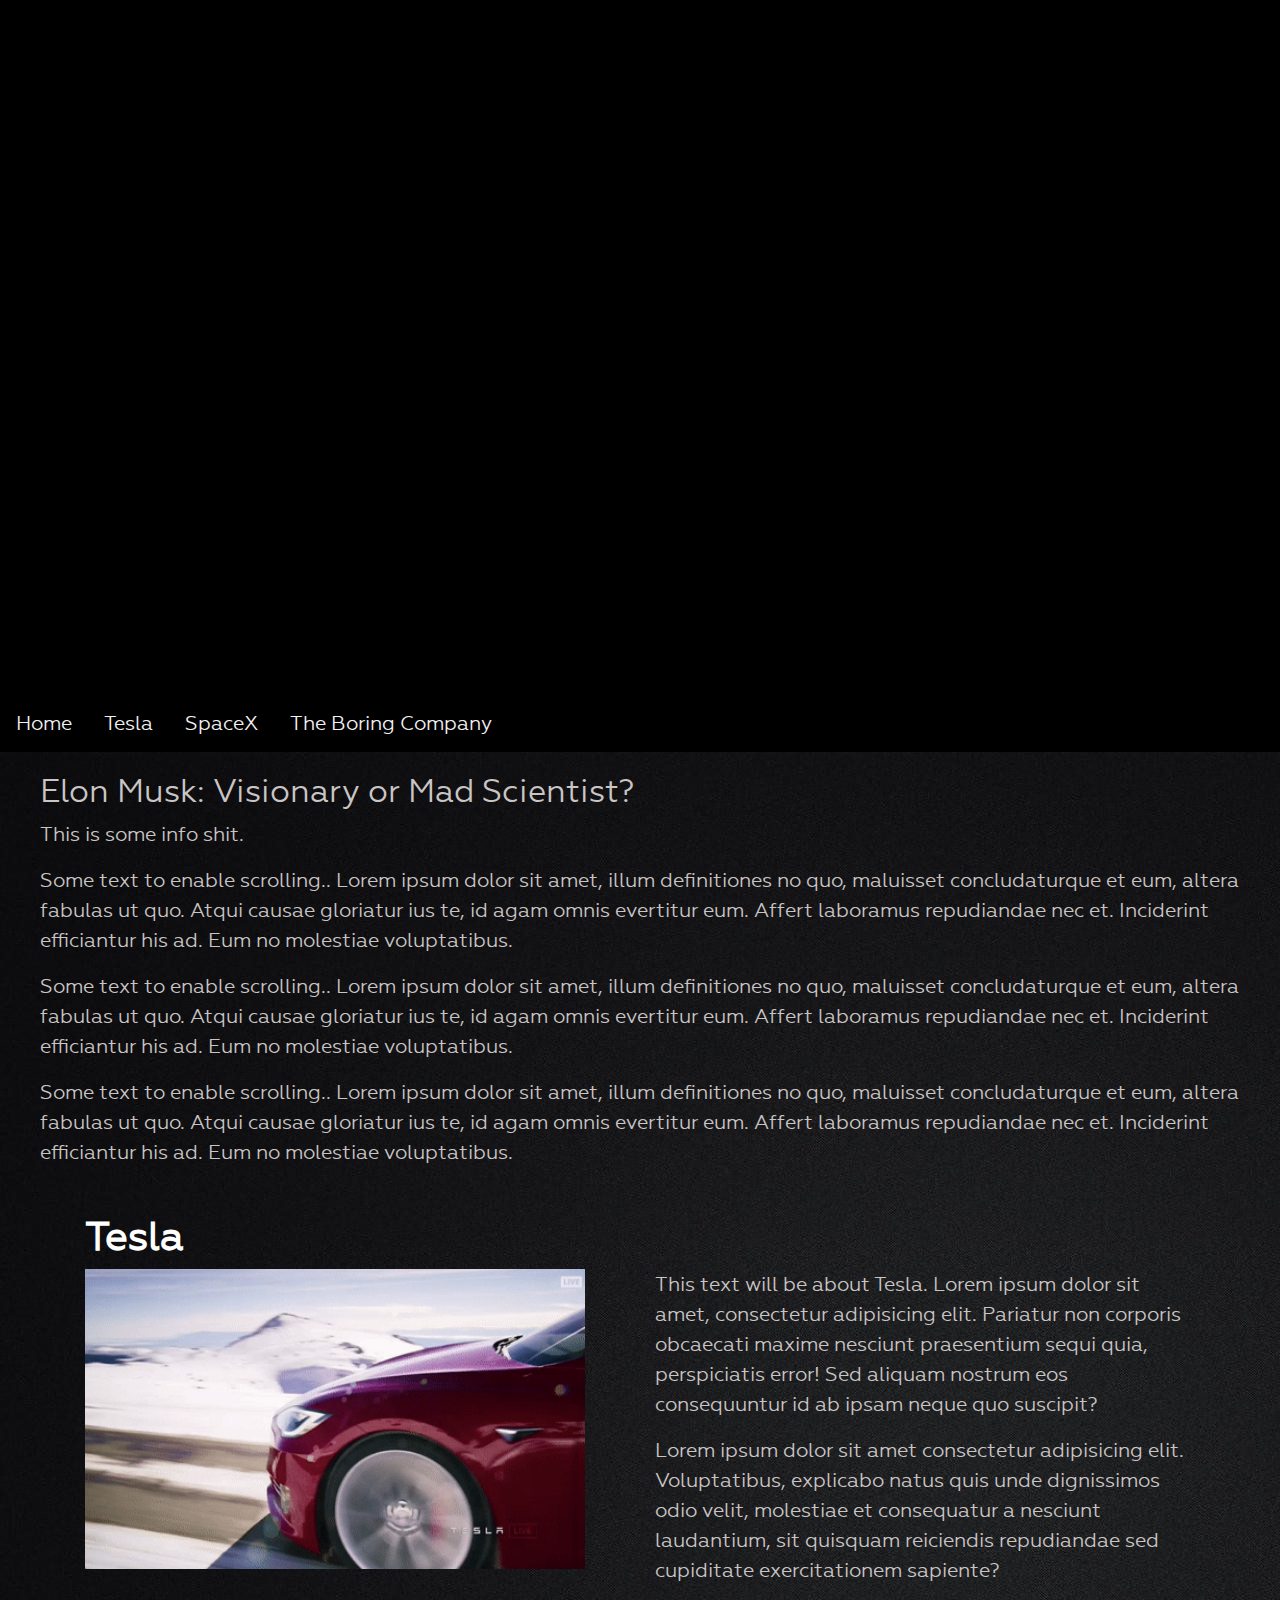
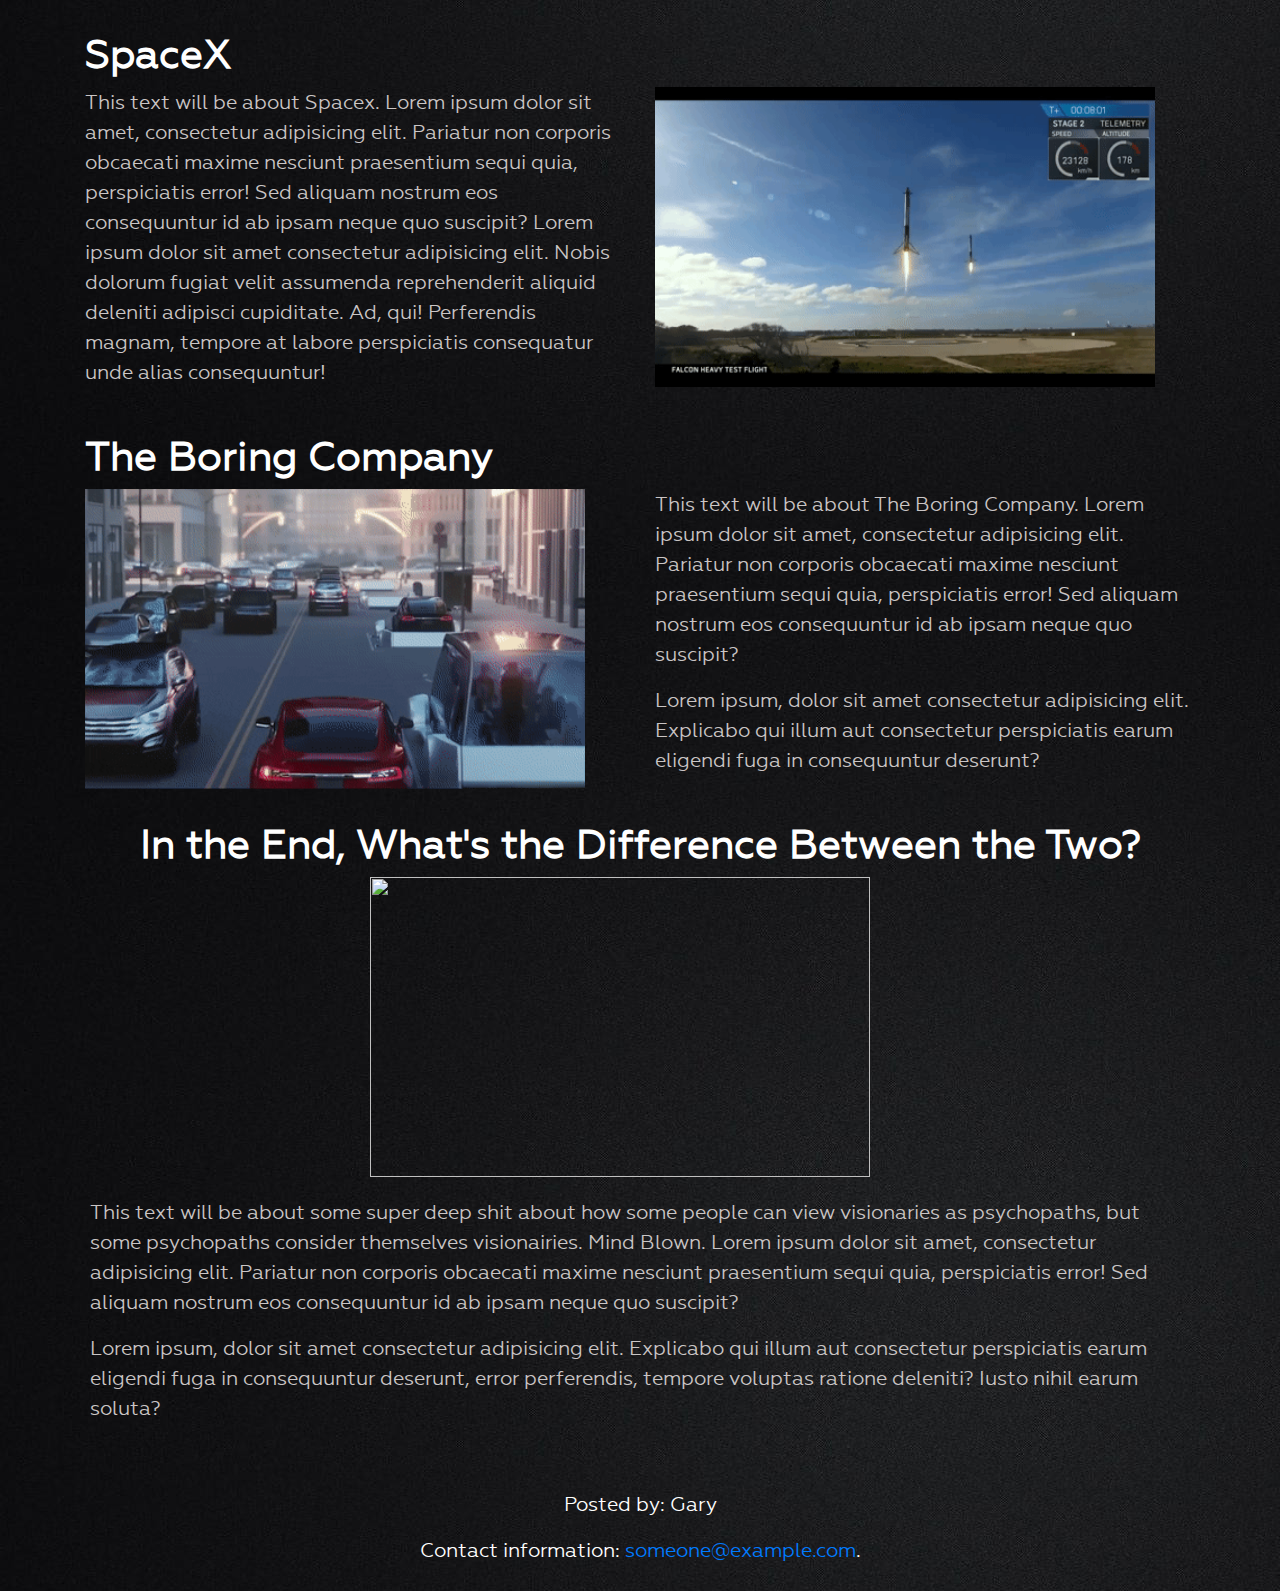
==== index.html @ 4729de95 "Updated files" ====
<!DOCTYPE html>
<html>

<head>
  <meta name="viewport" content="width=device-width, initial-scale=1">
  <link rel="stylesheet" href="https://maxcdn.bootstrapcdn.com/bootstrap/4.0.0/css/bootstrap.min.css">
  <link rel="stylesheet" type="text/css" href="assets/style.css" />


</head>

<body>

  <div class="header">
    <!-- <video controls="controls" width="640" height="480" name="Video Name" src="thomas.mp4"></video>-->
    <div class="videoWrapper">
      <iframe width="560" height="315" src="https://www.youtube.com/embed/u5V_VzRrSBI?autoplay=1&loop=1&playlist=GRonxog5mbw" allow="autoplay"
        frameborder="0" allowfullscreen></iframe>
    </div>

  </div>


  <div id="navbar">
    <a href="#home">Home</a>
    <a href="#tesla">Tesla</a>
    <a href="#spacex">SpaceX</a>
    <a href="#boring">The Boring Company</a>
  </div>

  <div class="content" style="padding: 20px 40px 10px 40px">
    <h2>Elon Musk: Visionary or Mad Scientist?</h2>
    <a class="anchor" name="home"></a>
    <p>This is some info shit.</p>
    <p>Some text to enable scrolling.. Lorem ipsum dolor sit amet, illum definitiones no quo, maluisset concludaturque
      et eum, altera fabulas ut quo. Atqui causae gloriatur ius te, id agam omnis evertitur eum. Affert laboramus
      repudiandae nec et. Inciderint efficiantur his ad. Eum no molestiae voluptatibus.</p>
    <p>Some text to enable scrolling.. Lorem ipsum dolor sit amet, illum definitiones no quo, maluisset concludaturque
      et eum, altera fabulas ut quo. Atqui causae gloriatur ius te, id agam omnis evertitur eum. Affert laboramus
      repudiandae nec et. Inciderint efficiantur his ad. Eum no molestiae voluptatibus.</p>
    <p>Some text to enable scrolling.. Lorem ipsum dolor sit amet, illum definitiones no quo, maluisset concludaturque
      et eum, altera fabulas ut quo. Atqui causae gloriatur ius te, id agam omnis evertitur eum. Affert laboramus
      repudiandae nec et. Inciderint efficiantur his ad. Eum no molestiae voluptatibus.</p>
    <!-- <a name="tesla"></a> -->

    <br>
    <div class="container">
      <a class="anchor" name="tesla"></a>
      <h1 style="color:white">Tesla</h1>

      <div class="row">
        <div class="col-md-6">
          <img src="assets/images/tesla.gif" alt="" height="300px" width="500px">
        </div>
        <div class="col-md-6" float="right">
          <p>This text will be about Tesla. Lorem ipsum dolor sit amet, consectetur adipisicing elit. Pariatur non
            corporis obcaecati maxime nesciunt praesentium sequi quia, perspiciatis error! Sed aliquam nostrum eos
            consequuntur id ab ipsam neque quo suscipit?</p>
          <p>Lorem ipsum dolor sit amet consectetur adipisicing elit. Voluptatibus, explicabo natus quis unde
            dignissimos odio velit, molestiae et consequatur a nesciunt laudantium, sit quisquam reiciendis repudiandae
            sed cupiditate exercitationem sapiente?</p>
        </div>

      </div>
      <div class="row" style="width: 10px"></div>

    </div>


    <br>

    <div class="container">
      <a class="anchor" name="spacex"></a>
      <h1 style="color:white">SpaceX</h1>

      <div class="row">
        <div class="col-md-6" float="right">
          <p>This text will be about Spacex. Lorem ipsum dolor sit amet, consectetur adipisicing elit. Pariatur non
            corporis obcaecati maxime nesciunt praesentium sequi quia, perspiciatis error! Sed aliquam nostrum eos
            consequuntur id ab ipsam neque quo suscipit?
            Lorem ipsum dolor sit amet consectetur adipisicing elit. Nobis dolorum fugiat velit assumenda reprehenderit
            aliquid deleniti adipisci cupiditate. Ad, qui! Perferendis magnam, tempore at labore perspiciatis
            consequatur unde alias consequuntur!

          </p>
        </div>
        <div class="col-md-6">
          <img src="assets/images/rocketLanding.gif" alt="" height="300px" width="500px">
        </div>

      </div>

    </div>

    <br>
    <div class="container">
      <a class="anchor" name="boring"></a>
      <h1 style="color:white">The Boring Company</h1>

      <div class="row">
        <div class="col-md-6">
          <img src="assets/images/boringCo.gif" alt="" height="300px" width="500px">
        </div>
        <div class="col-md-6">
          <p>This text will be about The Boring Company. Lorem ipsum dolor sit amet, consectetur adipisicing elit.
            Pariatur non corporis obcaecati maxime nesciunt praesentium sequi quia, perspiciatis error! Sed aliquam
            nostrum eos consequuntur id ab ipsam neque quo suscipit?</p>
          <p>Lorem ipsum, dolor sit amet consectetur adipisicing elit. Explicabo qui illum aut consectetur perspiciatis
            earum eligendi fuga in consequuntur deserunt?</p>
        </div>

      </div>

      <br>

    </div>

    <div class="container">
      <a class="anchor" name="summary"></a>
      <h1 style="color:white; text-align: center">In the End, What's the Difference Between the Two?</h1>

      <div class="row">
        <div class="col-md-3"></div>
        <div class="col-md-6">
          <img src="assets/images/elon.gif" alt="" height="300px" width="500px">
        </div>
        <div class="col-md-3"></div>
    
        <div class="row" style="padding:20px">
          <div class="col-md-12">
            <p>This text will be about some super deep shit about how some people can view visionaries as psychopaths, but some psychopaths consider themselves visionairies.  Mind Blown. Lorem ipsum dolor sit amet, consectetur adipisicing elit.
              Pariatur non corporis obcaecati maxime nesciunt praesentium sequi quia, perspiciatis error! Sed aliquam
              nostrum eos consequuntur id ab ipsam neque quo suscipit?</p>
            <p>Lorem ipsum, dolor sit amet consectetur adipisicing elit. Explicabo qui illum aut consectetur
              perspiciatis earum eligendi fuga in consequuntur deserunt, error perferendis, tempore voluptas ratione
              deleniti? Iusto nihil earum soluta?</p>
          </div>
        </div>

      </div>


    </div>




    <br>
  

    <footer>
      <p>Posted by: Gary</p>
      <p>Contact information: <a href="mailto:someone@example.com">someone@example.com</a>.</p>
    </footer>

  </div>

  <script src="elon.js"></script>

</body>

</html>
---- assets/style.css ----
body {
    margin: 0;
    font-size: 20px;
    font-family: "geometriaregular";
  }

  @font-face {
    font-family: 'geometriaregular';
    src: url('fonts/geometria-webfont.woff2') format('woff2'),
         url('fonts/geometria-webfont.woff') format('woff');
    font-weight: normal;
    font-style: normal;
 
  }
  
  h1{
    font-weight: bolder
  }
  .header {
    background-color: #000000;
    text-align: center;
  }

  .videoWrapper {
    position: relative;
    padding-bottom: 54.25%; /* 16:9 */
    height: 0;
  }
  .videoWrapper iframe {
    position: absolute;
    top: 0;
    left: 0;
    width: 100%;
    height: 100%;
  }
  
  #navbar {
    overflow: hidden;
    background-color: black;
    z-index: 1;
  }
  
  #navbar a {
    float: left;
    display: block;
    color: #f2f2f2;
    text-align: center;
    padding: 14px 16px;
    text-decoration: none;
    font-size: 20px;
    font-family: "geometriaregular";
  
  }
  
  #navbar a:hover {
    background-color: #ddd;
    color: black;
  }
  
  #navbar a.active {
    background-color: rgb(156, 158, 165);
    color: white;
  }
  
  .content {
    padding: 16px;
    background-image: url("images/abBlackBack.png");
    color: rgb(202, 197, 197);
    font-family: "geometriaregular";
    
  }
  
  .sticky {
    position: fixed;
    top: 0;
    width: 100%;
  }
  
  .sticky + .content {
    padding-top: 60px;
  }

  a.anchor {
    display: block;
    position: relative;
    top: -70px;
    visibility: hidden;
}

footer {
 
  text-align: center;
  color: white;
}

  /*  <link rel = "stylesheet" type = "text/css" href = "style.css" /> */
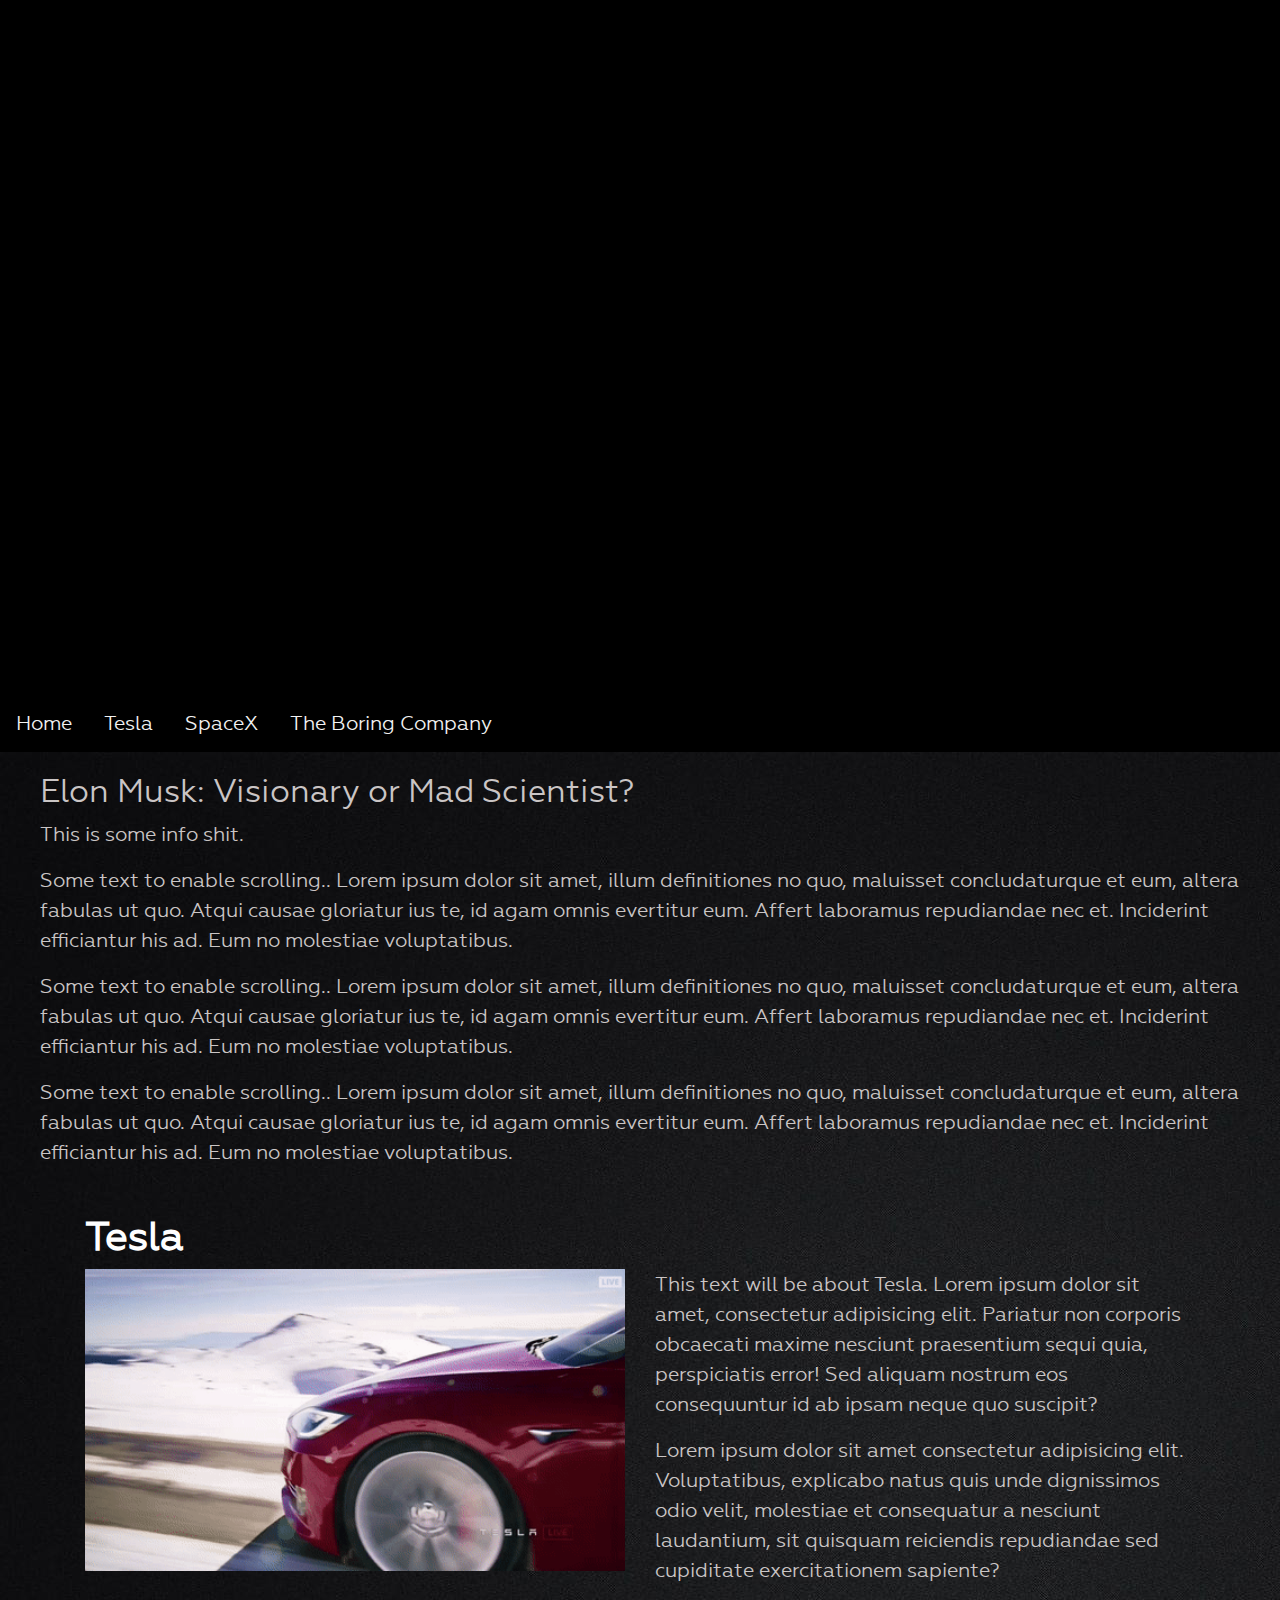
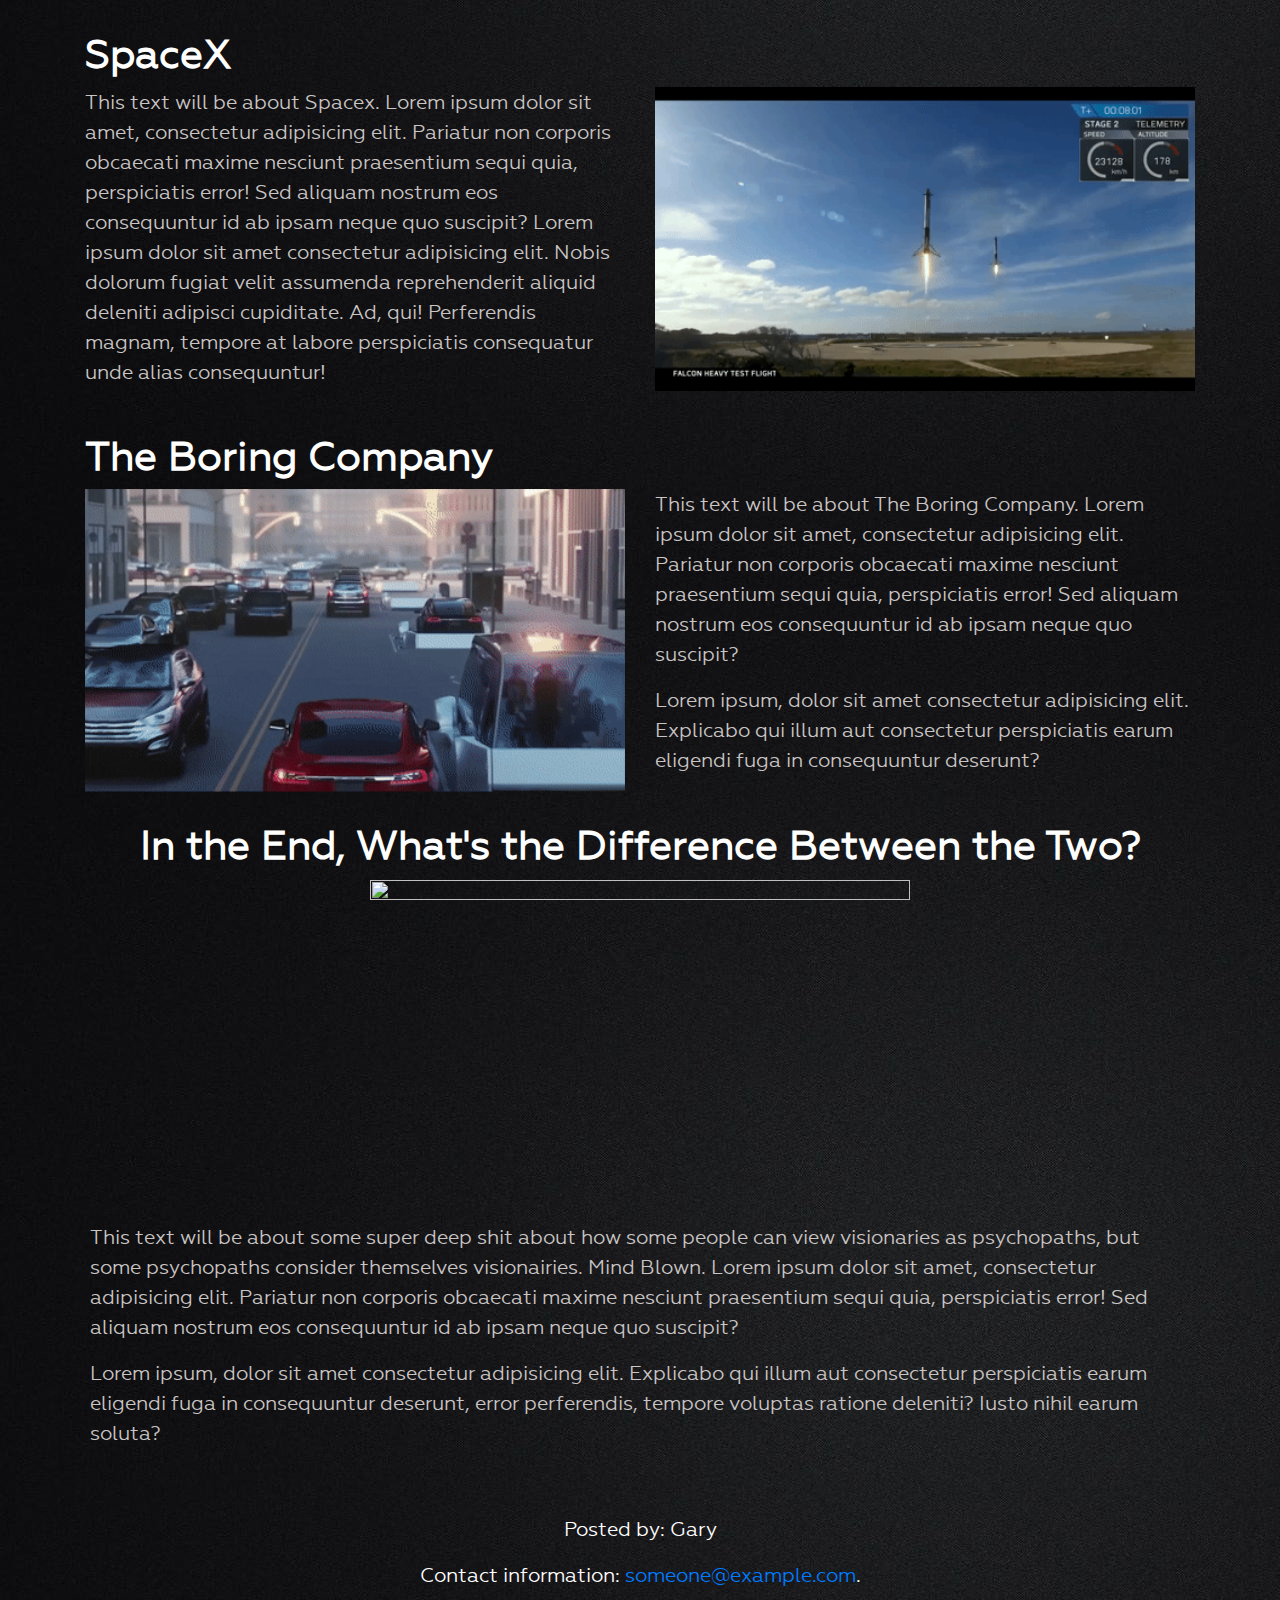
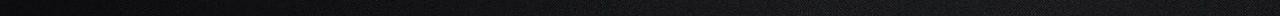
==== commit d3712d95: "added image resize feature" ====
--- a/index.html
+++ b/index.html
@@ -2,160 +2,183 @@
 <html>
 
 <head>
-  <meta name="viewport" content="width=device-width, initial-scale=1">
-  <link rel="stylesheet" href="https://maxcdn.bootstrapcdn.com/bootstrap/4.0.0/css/bootstrap.min.css">
-  <link rel="stylesheet" type="text/css" href="assets/style.css" />
-
+    <meta name="viewport" content="width=device-width, initial-scale=1">
+    <link rel="stylesheet" href="https://maxcdn.bootstrapcdn.com/bootstrap/4.0.0/css/bootstrap.min.css">
+    <link rel="stylesheet" type="text/css" href="assets/style.css" />
+    <style>
+        img {
+            width: 100%;
+            height: auto;
+        }
+    </style>
 
 </head>
 
 <body>
 
-  <div class="header">
-    <!-- <video controls="controls" width="640" height="480" name="Video Name" src="thomas.mp4"></video>-->
-    <div class="videoWrapper">
-      <iframe width="560" height="315" src="https://www.youtube.com/embed/u5V_VzRrSBI?autoplay=1&loop=1&playlist=GRonxog5mbw" allow="autoplay"
-        frameborder="0" allowfullscreen></iframe>
-    </div>
-
-  </div>
-
-
-  <div id="navbar">
-    <a href="#home">Home</a>
-    <a href="#tesla">Tesla</a>
-    <a href="#spacex">SpaceX</a>
-    <a href="#boring">The Boring Company</a>
-  </div>
-
-  <div class="content" style="padding: 20px 40px 10px 40px">
-    <h2>Elon Musk: Visionary or Mad Scientist?</h2>
-    <a class="anchor" name="home"></a>
-    <p>This is some info shit.</p>
-    <p>Some text to enable scrolling.. Lorem ipsum dolor sit amet, illum definitiones no quo, maluisset concludaturque
-      et eum, altera fabulas ut quo. Atqui causae gloriatur ius te, id agam omnis evertitur eum. Affert laboramus
-      repudiandae nec et. Inciderint efficiantur his ad. Eum no molestiae voluptatibus.</p>
-    <p>Some text to enable scrolling.. Lorem ipsum dolor sit amet, illum definitiones no quo, maluisset concludaturque
-      et eum, altera fabulas ut quo. Atqui causae gloriatur ius te, id agam omnis evertitur eum. Affert laboramus
-      repudiandae nec et. Inciderint efficiantur his ad. Eum no molestiae voluptatibus.</p>
-    <p>Some text to enable scrolling.. Lorem ipsum dolor sit amet, illum definitiones no quo, maluisset concludaturque
-      et eum, altera fabulas ut quo. Atqui causae gloriatur ius te, id agam omnis evertitur eum. Affert laboramus
-      repudiandae nec et. Inciderint efficiantur his ad. Eum no molestiae voluptatibus.</p>
-    <!-- <a name="tesla"></a> -->
-
-    <br>
-    <div class="container">
-      <a class="anchor" name="tesla"></a>
-      <h1 style="color:white">Tesla</h1>
-
-      <div class="row">
-        <div class="col-md-6">
-          <img src="assets/images/tesla.gif" alt="" height="300px" width="500px">
+    <div class="header">
+        <!-- <video controls="controls" width="640" height="480" name="Video Name" src="thomas.mp4"></video>-->
+        <div class="videoWrapper">
+            <iframe width="560" height="315"
+                src="https://www.youtube.com/embed/u5V_VzRrSBI?autoplay=1&loop=1&playlist=GRonxog5mbw" allow="autoplay"
+                frameborder="0" allowfullscreen></iframe>
         </div>
-        <div class="col-md-6" float="right">
-          <p>This text will be about Tesla. Lorem ipsum dolor sit amet, consectetur adipisicing elit. Pariatur non
-            corporis obcaecati maxime nesciunt praesentium sequi quia, perspiciatis error! Sed aliquam nostrum eos
-            consequuntur id ab ipsam neque quo suscipit?</p>
-          <p>Lorem ipsum dolor sit amet consectetur adipisicing elit. Voluptatibus, explicabo natus quis unde
-            dignissimos odio velit, molestiae et consequatur a nesciunt laudantium, sit quisquam reiciendis repudiandae
-            sed cupiditate exercitationem sapiente?</p>
-        </div>
-
-      </div>
-      <div class="row" style="width: 10px"></div>
 
     </div>
 
 
-    <br>
+    <div id="navbar">
+        <a href="#home">Home</a>
+        <a href="#tesla">Tesla</a>
+        <a href="#spacex">SpaceX</a>
+        <a href="#boring">The Boring Company</a>
+    </div>
 
-    <div class="container">
-      <a class="anchor" name="spacex"></a>
-      <h1 style="color:white">SpaceX</h1>
+    <div class="content" style="padding: 20px 40px 10px 40px">
+        <h2>Elon Musk: Visionary or Mad Scientist?</h2>
+        <a class="anchor" name="home"></a>
+        <p>This is some info shit.</p>
+        <p>Some text to enable scrolling.. Lorem ipsum dolor sit amet, illum definitiones no quo, maluisset
+            concludaturque
+            et eum, altera fabulas ut quo. Atqui causae gloriatur ius te, id agam omnis evertitur eum. Affert laboramus
+            repudiandae nec et. Inciderint efficiantur his ad. Eum no molestiae voluptatibus.</p>
+        <p>Some text to enable scrolling.. Lorem ipsum dolor sit amet, illum definitiones no quo, maluisset
+            concludaturque
+            et eum, altera fabulas ut quo. Atqui causae gloriatur ius te, id agam omnis evertitur eum. Affert laboramus
+            repudiandae nec et. Inciderint efficiantur his ad. Eum no molestiae voluptatibus.</p>
+        <p>Some text to enable scrolling.. Lorem ipsum dolor sit amet, illum definitiones no quo, maluisset
+            concludaturque
+            et eum, altera fabulas ut quo. Atqui causae gloriatur ius te, id agam omnis evertitur eum. Affert laboramus
+            repudiandae nec et. Inciderint efficiantur his ad. Eum no molestiae voluptatibus.</p>
+        <!-- <a name="tesla"></a> -->
 
-      <div class="row">
-        <div class="col-md-6" float="right">
-          <p>This text will be about Spacex. Lorem ipsum dolor sit amet, consectetur adipisicing elit. Pariatur non
-            corporis obcaecati maxime nesciunt praesentium sequi quia, perspiciatis error! Sed aliquam nostrum eos
-            consequuntur id ab ipsam neque quo suscipit?
-            Lorem ipsum dolor sit amet consectetur adipisicing elit. Nobis dolorum fugiat velit assumenda reprehenderit
-            aliquid deleniti adipisci cupiditate. Ad, qui! Perferendis magnam, tempore at labore perspiciatis
-            consequatur unde alias consequuntur!
+        <br>
+        <div class="container">
+            <a class="anchor" name="tesla"></a>
+            <h1 style="color:white">Tesla</h1>
 
-          </p>
-        </div>
-        <div class="col-md-6">
-          <img src="assets/images/rocketLanding.gif" alt="" height="300px" width="500px">
+            <div class="row">
+                <div class="col-md-6">
+                    <img src="assets/images/tesla.gif" alt="" height="300px" width="500px">
+                </div>
+                <div class="col-md-6" float="right">
+                    <p>This text will be about Tesla. Lorem ipsum dolor sit amet, consectetur adipisicing elit. Pariatur
+                        non
+                        corporis obcaecati maxime nesciunt praesentium sequi quia, perspiciatis error! Sed aliquam
+                        nostrum eos
+                        consequuntur id ab ipsam neque quo suscipit?</p>
+                    <p>Lorem ipsum dolor sit amet consectetur adipisicing elit. Voluptatibus, explicabo natus quis unde
+                        dignissimos odio velit, molestiae et consequatur a nesciunt laudantium, sit quisquam reiciendis
+                        repudiandae
+                        sed cupiditate exercitationem sapiente?</p>
+                </div>
+
+            </div>
+            <div class="row" style="width: 10px"></div>
+
         </div>
 
-      </div>
 
-    </div>
+        <br>
 
-    <br>
-    <div class="container">
-      <a class="anchor" name="boring"></a>
-      <h1 style="color:white">The Boring Company</h1>
+        <div class="container">
+            <a class="anchor" name="spacex"></a>
+            <h1 style="color:white">SpaceX</h1>
 
-      <div class="row">
-        <div class="col-md-6">
-          <img src="assets/images/boringCo.gif" alt="" height="300px" width="500px">
-        </div>
-        <div class="col-md-6">
-          <p>This text will be about The Boring Company. Lorem ipsum dolor sit amet, consectetur adipisicing elit.
-            Pariatur non corporis obcaecati maxime nesciunt praesentium sequi quia, perspiciatis error! Sed aliquam
-            nostrum eos consequuntur id ab ipsam neque quo suscipit?</p>
-          <p>Lorem ipsum, dolor sit amet consectetur adipisicing elit. Explicabo qui illum aut consectetur perspiciatis
-            earum eligendi fuga in consequuntur deserunt?</p>
+            <div class="row">
+                <div class="col-md-6" float="right">
+                    <p>This text will be about Spacex. Lorem ipsum dolor sit amet, consectetur adipisicing elit.
+                        Pariatur non
+                        corporis obcaecati maxime nesciunt praesentium sequi quia, perspiciatis error! Sed aliquam
+                        nostrum eos
+                        consequuntur id ab ipsam neque quo suscipit?
+                        Lorem ipsum dolor sit amet consectetur adipisicing elit. Nobis dolorum fugiat velit assumenda
+                        reprehenderit
+                        aliquid deleniti adipisci cupiditate. Ad, qui! Perferendis magnam, tempore at labore
+                        perspiciatis
+                        consequatur unde alias consequuntur!
+
+                    </p>
+                </div>
+                <div class="col-md-6">
+                    <img src="assets/images/rocketLanding.gif" alt="" height="300px" width="500px">
+                </div>
+
+            </div>
+
         </div>
 
-      </div>
+        <br>
+        <div class="container">
+            <a class="anchor" name="boring"></a>
+            <h1 style="color:white">The Boring Company</h1>
 
-      <br>
+            <div class="row">
+                <div class="col-md-6">
+                    <img src="assets/images/boringCo.gif" alt="" height="300px" width="500px">
+                </div>
+                <div class="col-md-6">
+                    <p>This text will be about The Boring Company. Lorem ipsum dolor sit amet, consectetur adipisicing
+                        elit.
+                        Pariatur non corporis obcaecati maxime nesciunt praesentium sequi quia, perspiciatis error! Sed
+                        aliquam
+                        nostrum eos consequuntur id ab ipsam neque quo suscipit?</p>
+                    <p>Lorem ipsum, dolor sit amet consectetur adipisicing elit. Explicabo qui illum aut consectetur
+                        perspiciatis
+                        earum eligendi fuga in consequuntur deserunt?</p>
+                </div>
 
-    </div>
+            </div>
 
-    <div class="container">
-      <a class="anchor" name="summary"></a>
-      <h1 style="color:white; text-align: center">In the End, What's the Difference Between the Two?</h1>
+            <br>
 
-      <div class="row">
-        <div class="col-md-3"></div>
-        <div class="col-md-6">
-          <img src="assets/images/elon.gif" alt="" height="300px" width="500px">
-        </div>
-        <div class="col-md-3"></div>
-    
-        <div class="row" style="padding:20px">
-          <div class="col-md-12">
-            <p>This text will be about some super deep shit about how some people can view visionaries as psychopaths, but some psychopaths consider themselves visionairies.  Mind Blown. Lorem ipsum dolor sit amet, consectetur adipisicing elit.
-              Pariatur non corporis obcaecati maxime nesciunt praesentium sequi quia, perspiciatis error! Sed aliquam
-              nostrum eos consequuntur id ab ipsam neque quo suscipit?</p>
-            <p>Lorem ipsum, dolor sit amet consectetur adipisicing elit. Explicabo qui illum aut consectetur
-              perspiciatis earum eligendi fuga in consequuntur deserunt, error perferendis, tempore voluptas ratione
-              deleniti? Iusto nihil earum soluta?</p>
-          </div>
         </div>
 
-      </div>
+        <div class="container">
+            <a class="anchor" name="summary"></a>
+            <h1 style="color:white; text-align: center">In the End, What's the Difference Between the Two?</h1>
+
+            <div class="row">
+                <div class="col-md-3"></div>
+                <div class="col-md-6">
+                    <img src="assets/images/elon.gif" alt="" height="300px" width="500px">
+                </div>
+                <div class="col-md-3"></div>
+
+                <div class="row" style="padding:20px">
+                    <div class="col-md-12">
+                        <p>This text will be about some super deep shit about how some people can view visionaries as
+                            psychopaths, but some psychopaths consider themselves visionairies. Mind Blown. Lorem ipsum
+                            dolor sit amet, consectetur adipisicing elit.
+                            Pariatur non corporis obcaecati maxime nesciunt praesentium sequi quia, perspiciatis error!
+                            Sed aliquam
+                            nostrum eos consequuntur id ab ipsam neque quo suscipit?</p>
+                        <p>Lorem ipsum, dolor sit amet consectetur adipisicing elit. Explicabo qui illum aut consectetur
+                            perspiciatis earum eligendi fuga in consequuntur deserunt, error perferendis, tempore
+                            voluptas ratione
+                            deleniti? Iusto nihil earum soluta?</p>
+                    </div>
+                </div>
+
+            </div>
 
 
-    </div>
+        </div>
 
 
 
 
-    <br>
-  
+        <br>
 
-    <footer>
-      <p>Posted by: Gary</p>
-      <p>Contact information: <a href="mailto:someone@example.com">someone@example.com</a>.</p>
-    </footer>
 
-  </div>
+        <footer>
+            <p>Posted by: Gary</p>
+            <p>Contact information: <a href="mailto:someone@example.com">someone@example.com</a>.</p>
+        </footer>
 
-  <script src="elon.js"></script>
+    </div>
+
+    <script src="elon.js"></script>
 
 </body>
 
--- a/assets/style.css
+++ b/assets/style.css
@@ -25,7 +25,9 @@
     position: relative;
     padding-bottom: 54.25%; /* 16:9 */
     height: 0;
+
   }
+
   .videoWrapper iframe {
     position: absolute;
     top: 0;
@@ -93,4 +95,9 @@
   color: white;
 }
 
+img { 
+    max-width: 100%; 
+    height: auto; 
+}
+
   /*  <link rel = "stylesheet" type = "text/css" href = "style.css" /> */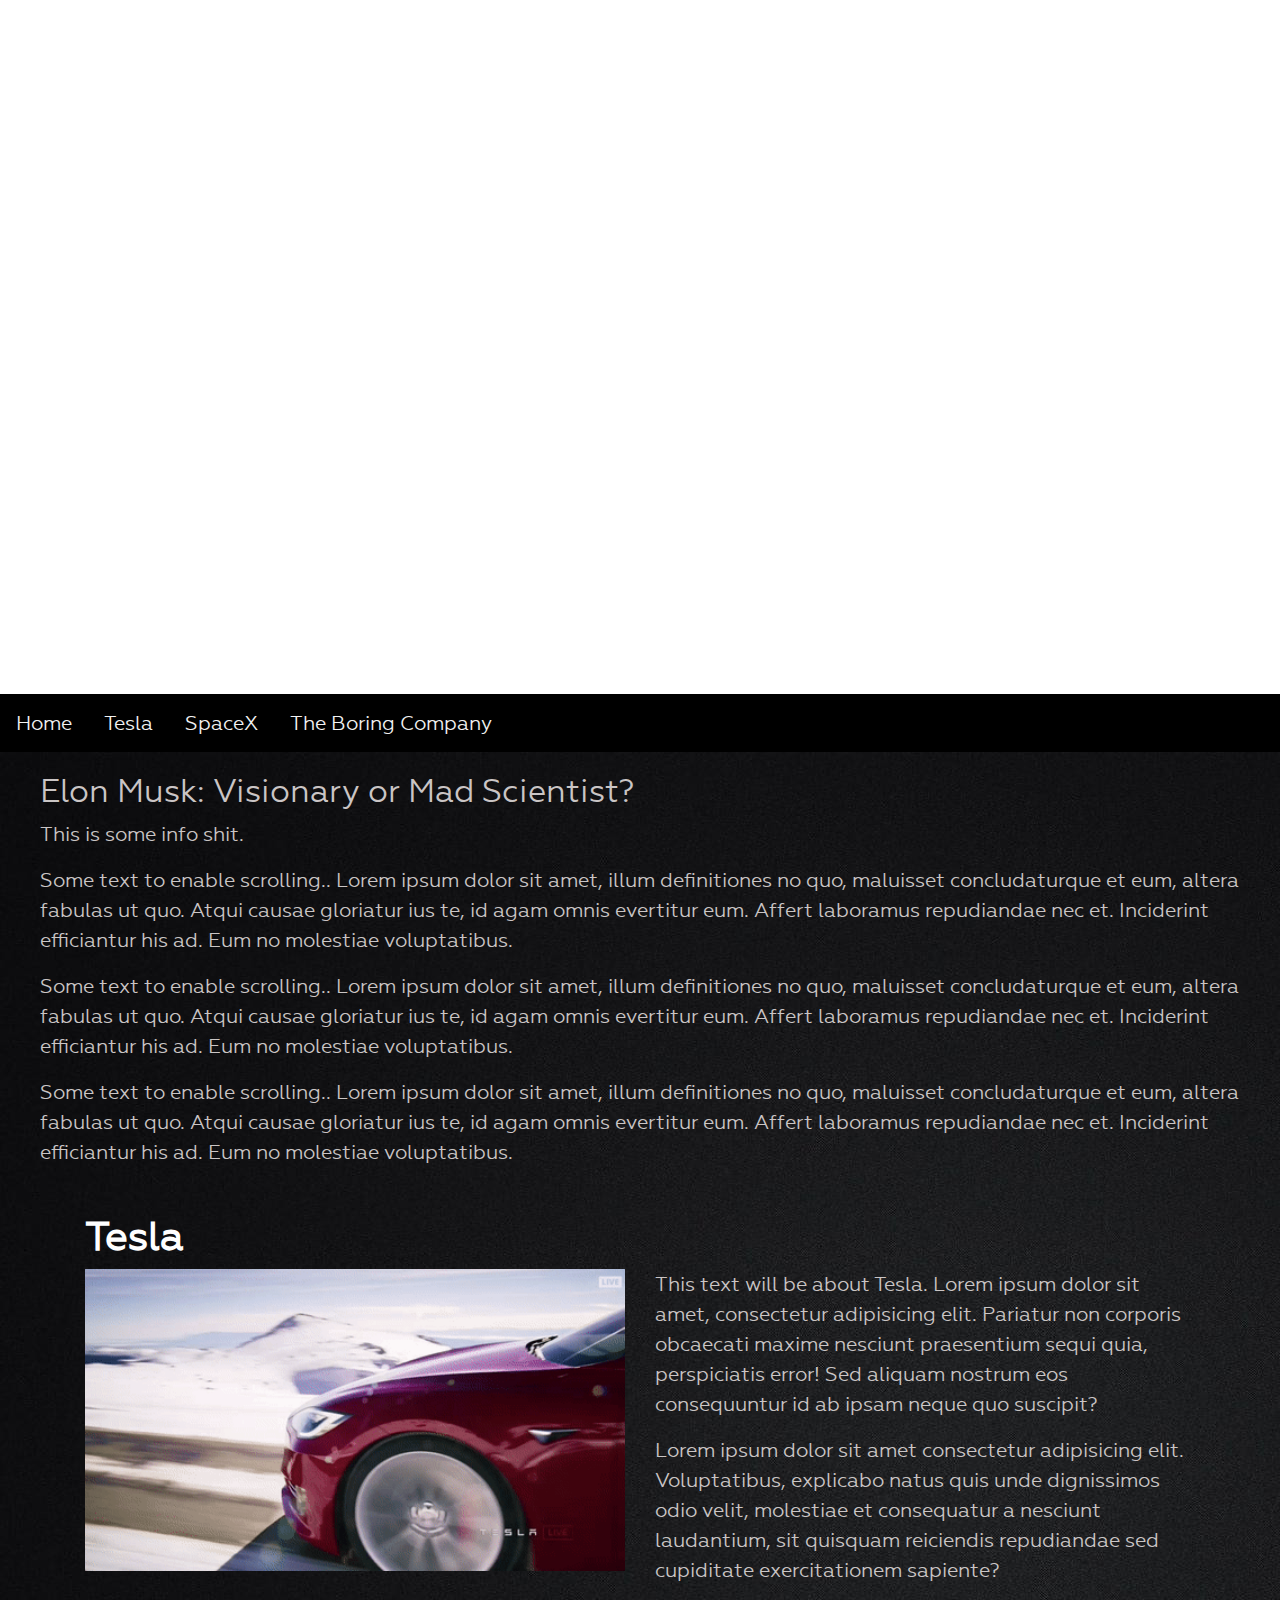
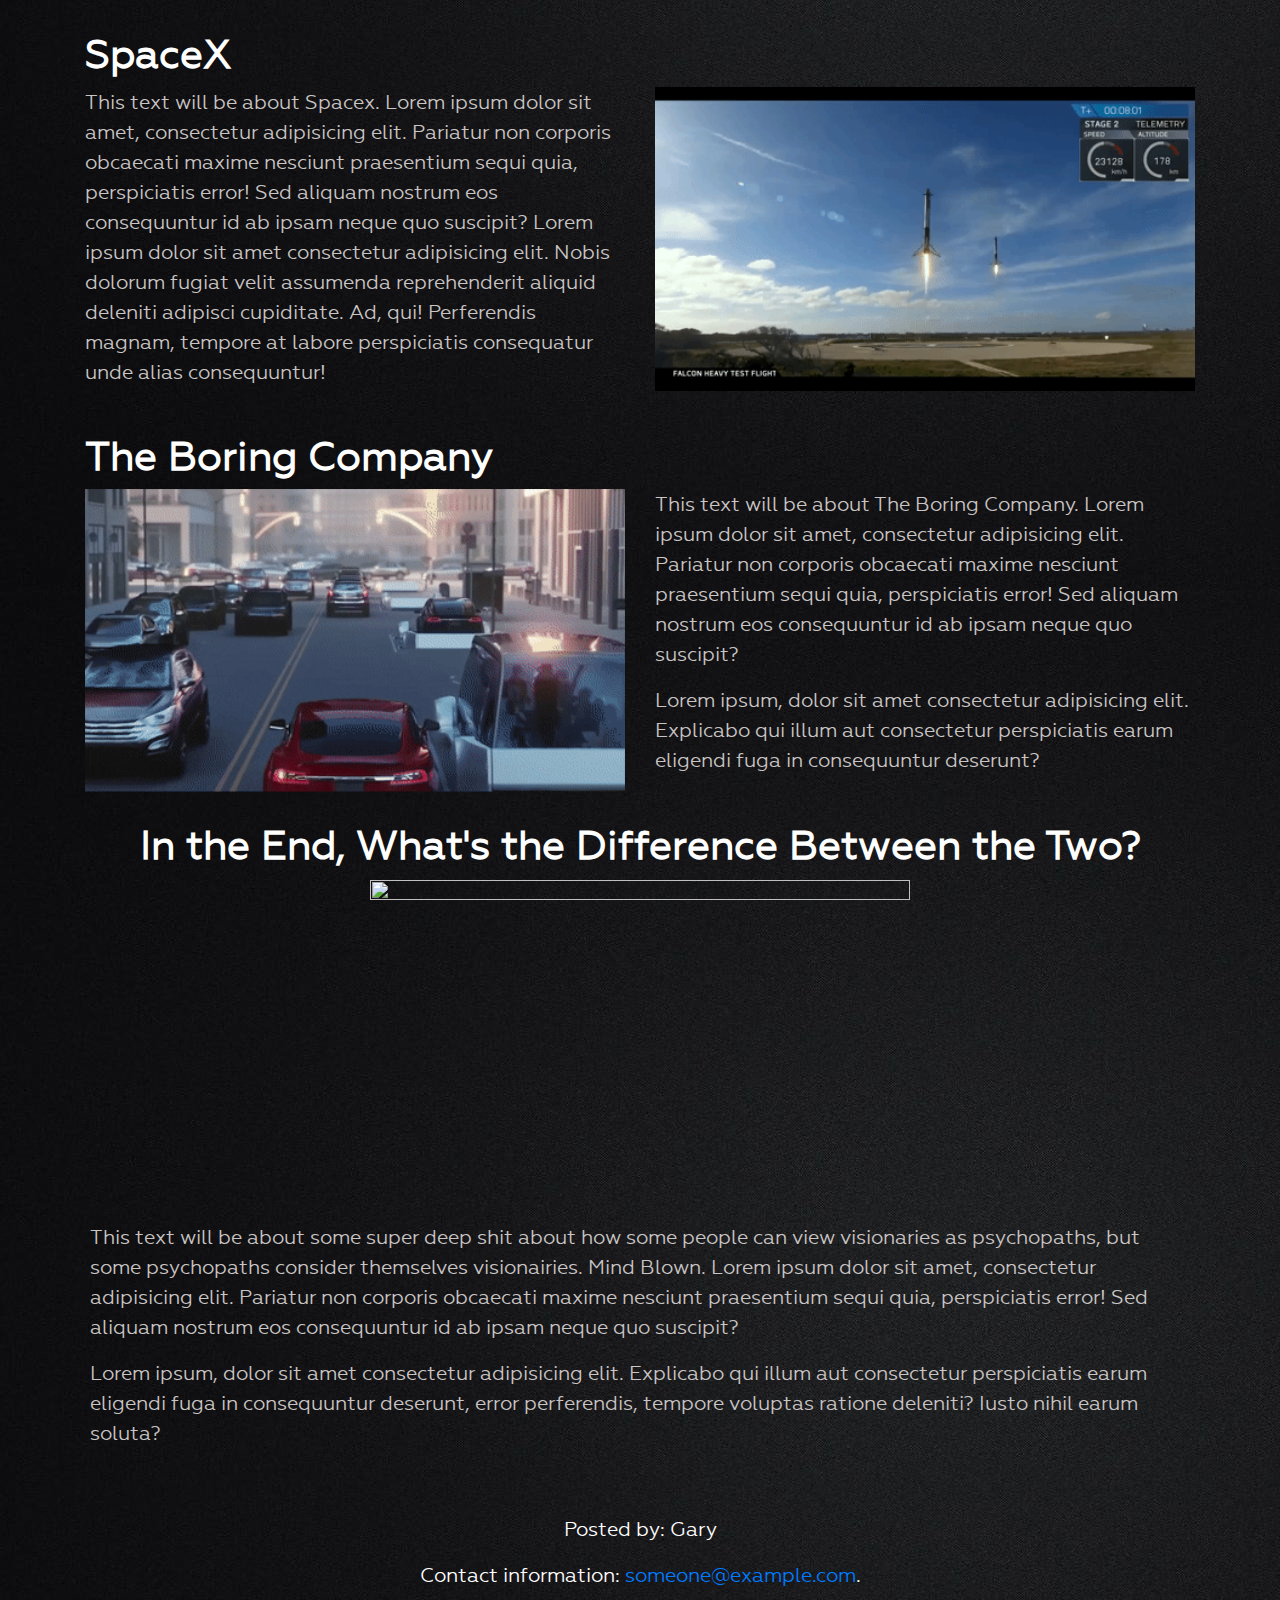
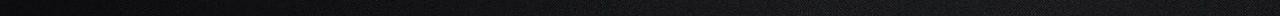
==== commit 4fb7dd5c: "updated media query" ====
--- a/index.html
+++ b/index.html
@@ -16,7 +16,7 @@
 
 <body>
 
-    <div class="header">
+    <div id="header">
         <!-- <video controls="controls" width="640" height="480" name="Video Name" src="thomas.mp4"></video>-->
         <div class="videoWrapper">
             <iframe width="560" height="315"
--- a/assets/style.css
+++ b/assets/style.css
@@ -26,6 +26,10 @@
     padding-bottom: 54.25%; /* 16:9 */
     height: 0;
 
+  }
+
+  @media screen and (max-width: 480px){
+      #header {display:none;}
   }
 
   .videoWrapper iframe {
